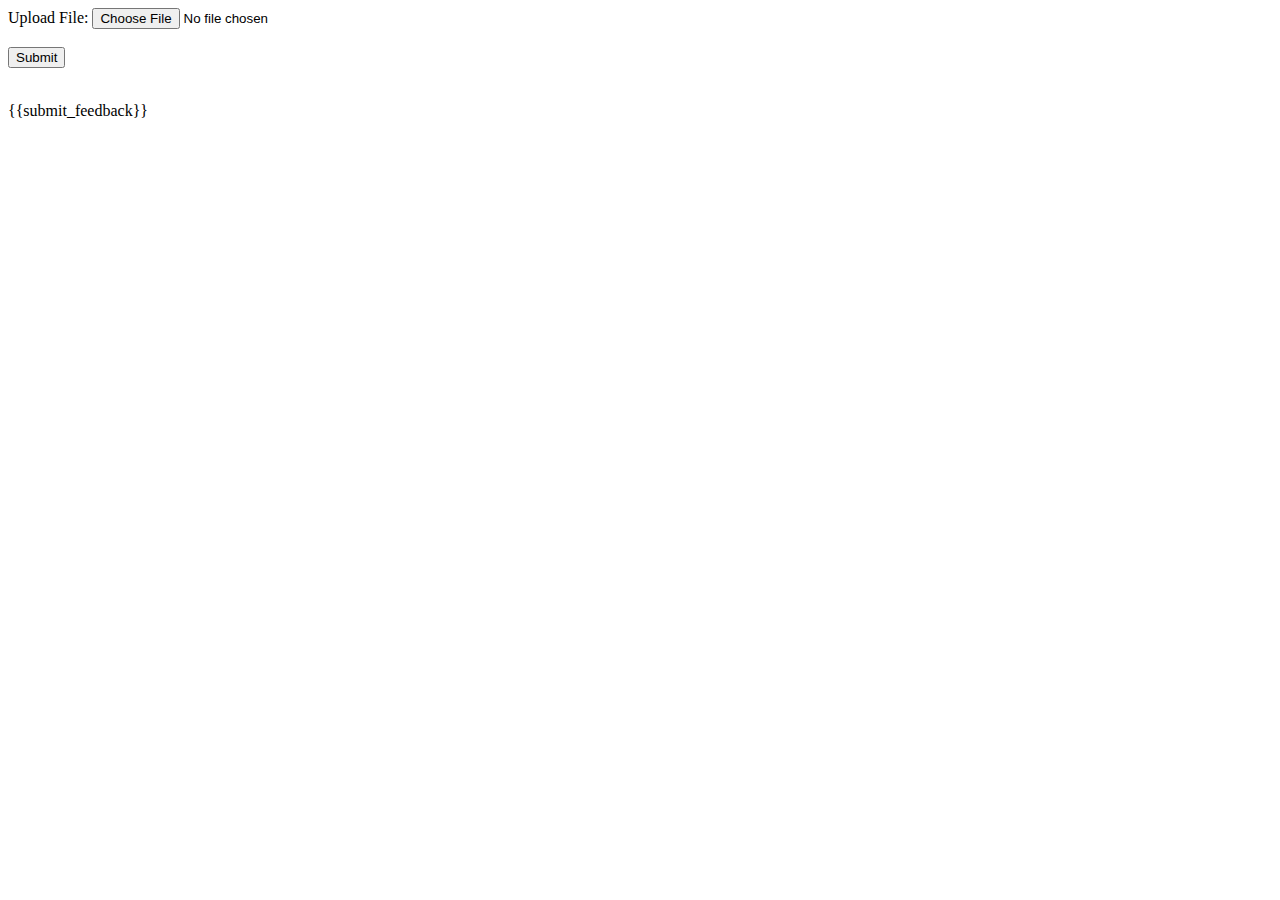
==== checker_engine/templates/home.html @ 07f678ed "Upload to bucket via GAE" ====
<!DOCTYPE html>
<html>

<head>
    <title>Upload Picture</title>
</head>

<body>
    <form method="post" action="/" enctype="multipart/form-data">
        <label for="file">Upload File:</label>
        <input type="file" name="file">
        <br><br>
        <input type="submit" value="Submit">
    </form>

    <br>

    <p>{{submit_feedback}}</p>

</body>

</html>
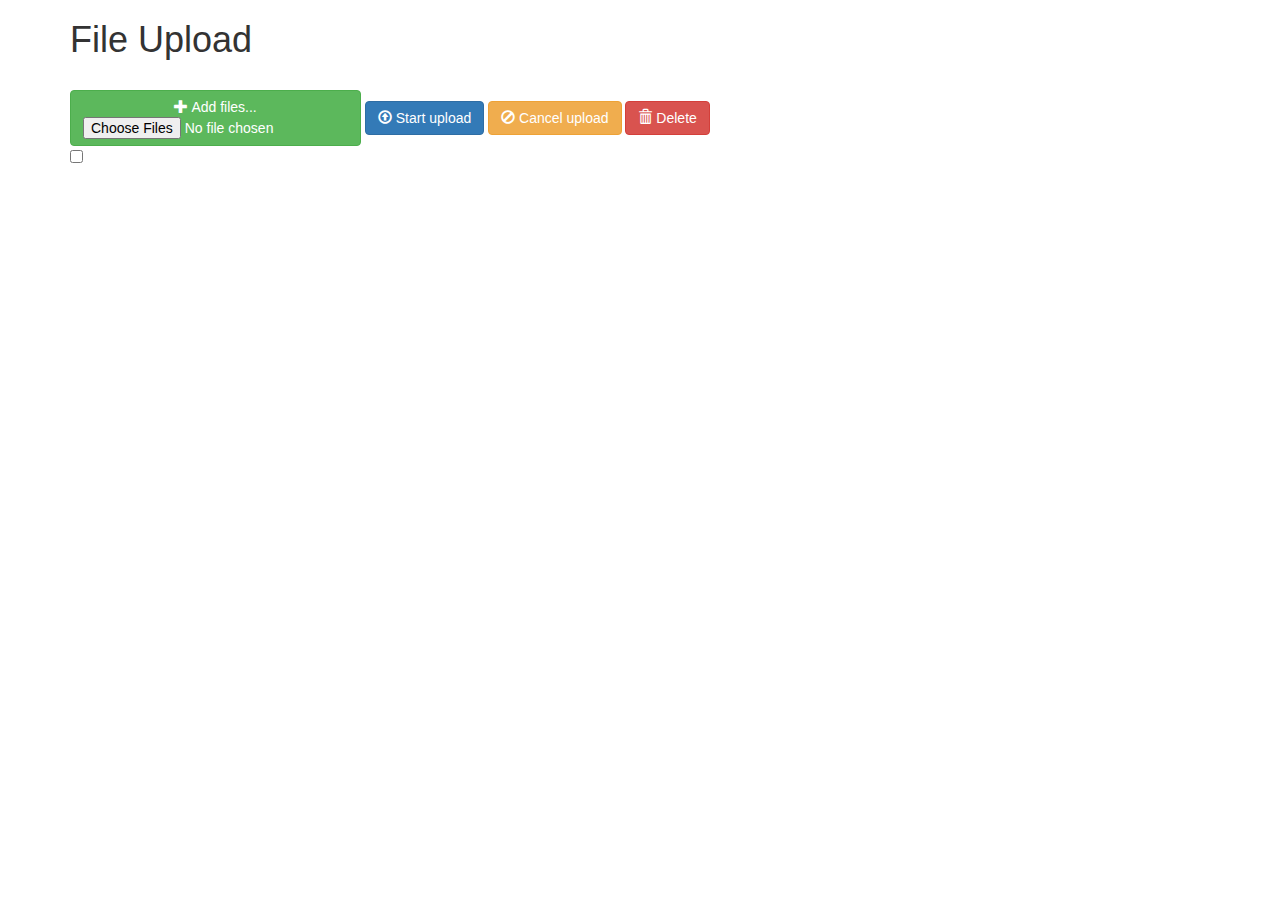
==== commit cbb24714: "Add image list viewer and stylized add-file page" ====
--- a/checker_engine/templates/home.html
+++ b/checker_engine/templates/home.html
@@ -1,22 +1,74 @@
-<!DOCTYPE html>
-<html>
+<!DOCTYPE HTML>
+<html lang="en">
 
 <head>
-    <title>Upload Picture</title>
+    <meta charset="utf-8">
+    <title>File Upload</title>
+    <!-- Bootstrap styles -->
+    <link rel="stylesheet" href="https://maxcdn.bootstrapcdn.com/bootstrap/3.3.7/css/bootstrap.min.css"
+        integrity="sha384-BVYiiSIFeK1dGmJRAkycuHAHRg32OmUcww7on3RYdg4Va+PmSTsz/K68vbdEjh4u" crossorigin="anonymous">
+    <!-- Generic page styles -->
+    <link rel="stylesheet" href="/css/style.css">
+    <!-- blueimp Gallery styles -->
+    <link rel="stylesheet" href="https://blueimp.github.io/Gallery/css/blueimp-gallery.min.css">
+    <!-- CSS to style the file input field as button and adjust the Bootstrap progress bars -->
+    <link rel="stylesheet" href="/css/jquery.fileupload.css">
+    <link rel="stylesheet" href="/css/jquery.fileupload-ui.css">
 </head>
 
 <body>
-    <form method="post" action="/" enctype="multipart/form-data">
-        <label for="file">Upload File:</label>
-        <input type="file" name="file">
-        <br><br>
-        <input type="submit" value="Submit">
-    </form>
+    <div class="container">
+        <h1>File Upload</h1>
 
-    <br>
+        <br>
+        <!-- The file upload form used as target for the file upload widget -->
+        <form id="fileupload" action="/" method="POST"
+            enctype="multipart/form-data">
+            <!-- The fileupload-buttonbar contains buttons to add/delete files and start/cancel the upload -->
+            <div class="row fileupload-buttonbar">
+                <div class="col-lg-7">
+                    <!-- The fileinput-button span is used to style the file input field as button -->
+                    <span class="btn btn-success fileinput-button">
+                        <i class="glyphicon glyphicon-plus"></i>
+                        <span>Add files...</span>
+                        <input type="file" name="files[]" multiple>
+                    </span>
+                    <button type="submit" class="btn btn-primary start">
+                        <i class="glyphicon glyphicon-upload"></i>
+                        <span>Start upload</span>
+                    </button>
+                    <button type="reset" class="btn btn-warning cancel">
+                        <i class="glyphicon glyphicon-ban-circle"></i>
+                        <span>Cancel upload</span>
+                    </button>
+                    <button type="button" class="btn btn-danger delete">
+                        <i class="glyphicon glyphicon-trash"></i>
+                        <span>Delete</span>
+                    </button>
+                    <input type="checkbox" class="toggle">
+                    <!-- The global file processing state -->
+                    <span class="fileupload-process"></span>
+                </div>
+                <!-- The global progress state -->
+                <div class="col-lg-5 fileupload-progress fade">
+                    <!-- The global progress bar -->
+                    <div class="progress progress-striped active" role="progressbar" aria-valuemin="0"
+                        aria-valuemax="100">
+                        <div class="progress-bar progress-bar-success" style="width:0%;"></div>
+                    </div>
+                    <!-- The extended global progress state -->
+                    <div class="progress-extended">&nbsp;</div>
+                </div>
+            </div>
+            <!-- The table listing the files available for upload/download -->
+            <table role="presentation" class="table table-striped">
+                <tbody class="files">
 
-    <p>{{submit_feedback}}</p>
-
+                </tbody>
+            </table>
+        </form>
+        <br>
+    </div>
 </body>
 
 </html>